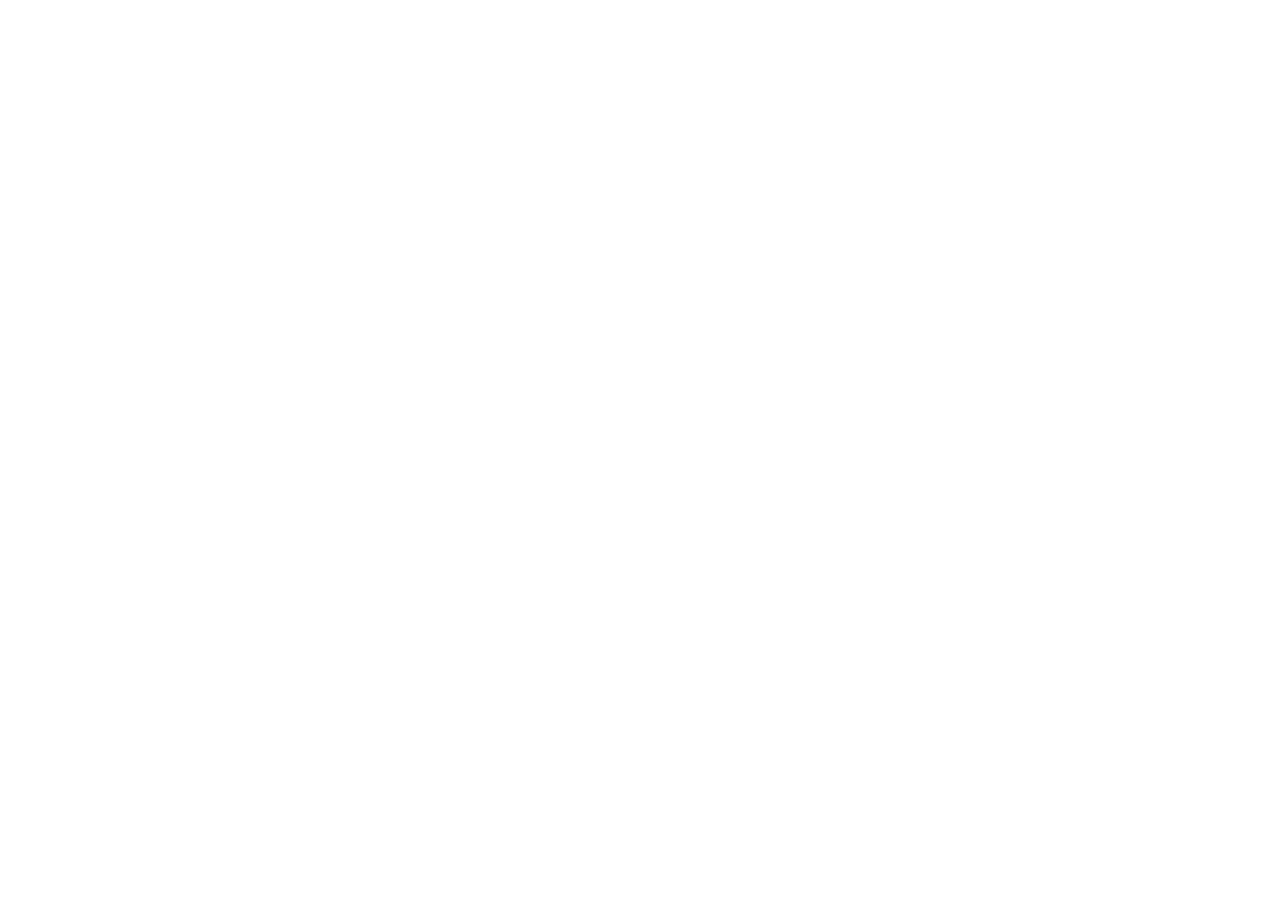
==== CSS Concepts/index.html @ 5d4f9e85 "html complete and rearranging" ====
<!DOCTYPE html>
<html lang="en">
  <head>
    <meta charset="UTF-8" />
    <meta http-equiv="X-UA-Compatible" content="IE=edge" />
    <meta name="viewport" content="width=device-width, initial-scale=1.0" />
    <title>Document</title>
  </head>
  <body></body>
</html>
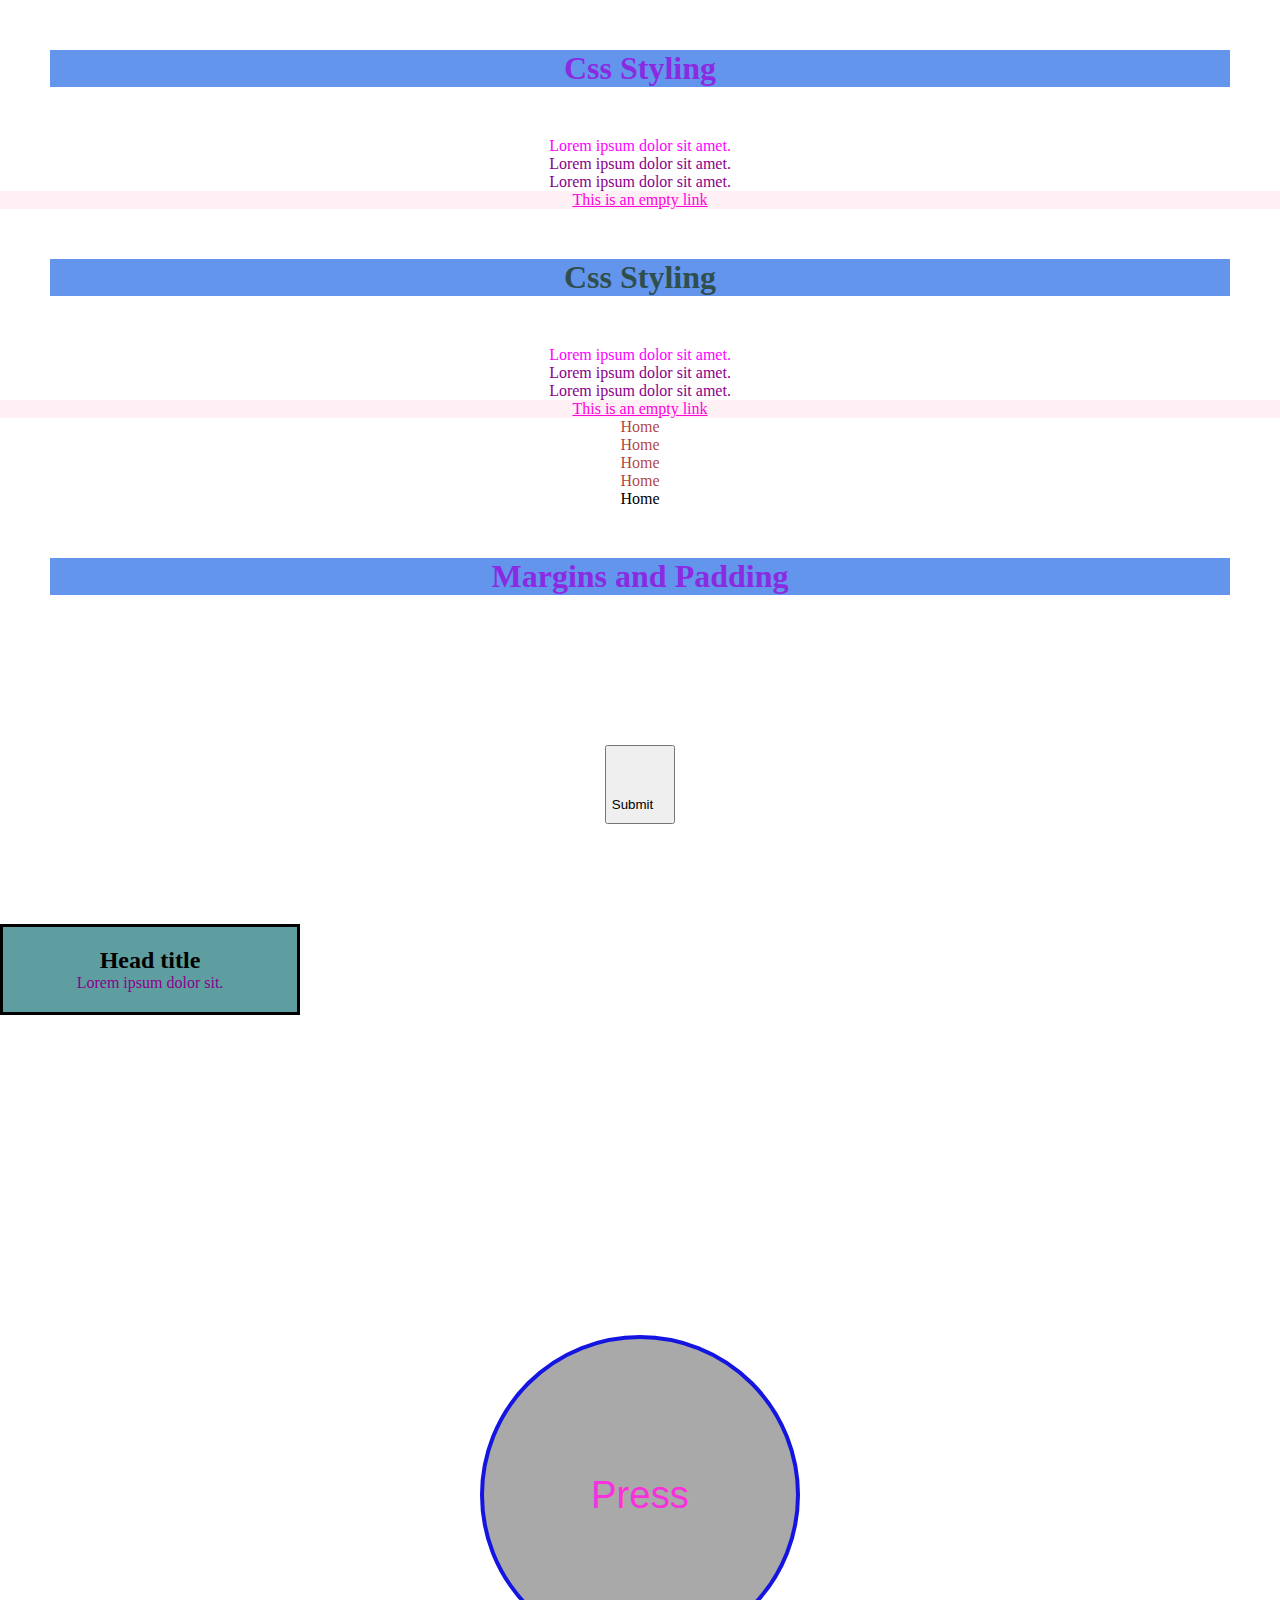
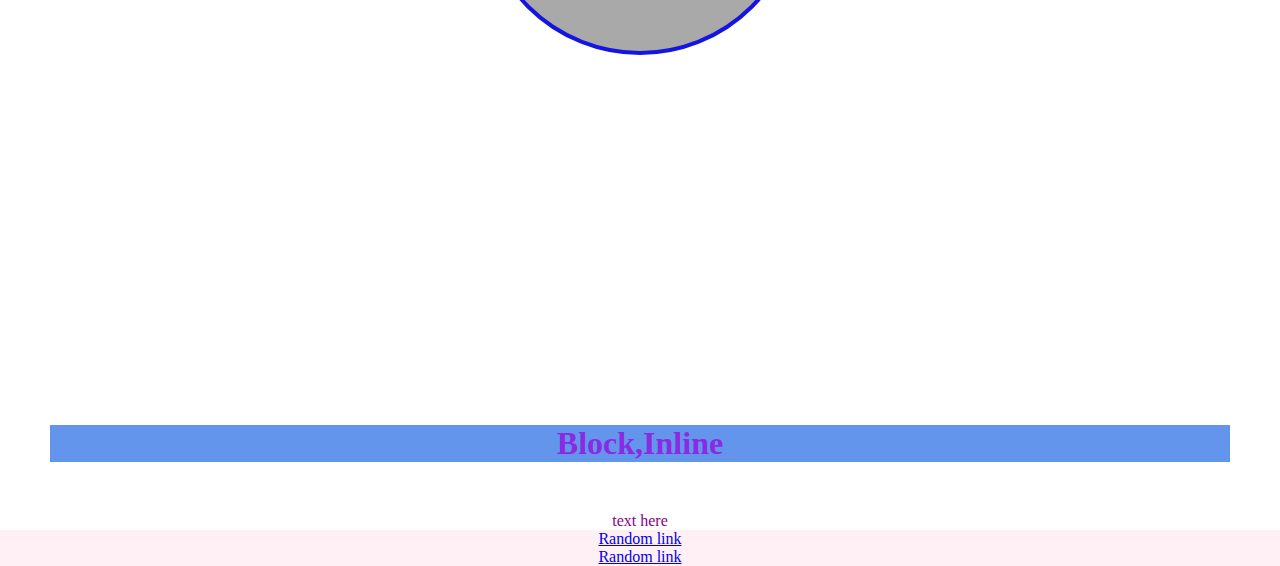
==== commit d0dd6200: "css added" ====
--- a/CSS Concepts/index.html
+++ b/CSS Concepts/index.html
@@ -4,7 +4,58 @@
     <meta charset="UTF-8" />
     <meta http-equiv="X-UA-Compatible" content="IE=edge" />
     <meta name="viewport" content="width=device-width, initial-scale=1.0" />
+    <link rel="stylesheet" href="/CSS Concepts/style.css" />
     <title>Document</title>
   </head>
-  <body></body>
+  <body>
+    <!--direct Style -> not recommended-->
+    <h1 style="color: blueviolet">Css Styling</h1>
+
+    <p class="first-title">Lorem ipsum dolor sit amet.</p>
+    <p>Lorem ipsum dolor sit amet.</p>
+    <p>Lorem ipsum dolor sit amet.</p>
+    <a id="youtube-link" href="#">This is an empty link</a>
+
+    <section class="random">
+      <h1>Css Styling</h1>
+      <p class="first-title">Lorem ipsum dolor sit amet.</p>
+      <p>Lorem ipsum dolor sit amet.</p>
+      <p>Lorem ipsum dolor sit amet.</p>
+      <a id="youtube-link" href="#">This is an empty link</a>
+    </section>
+
+    <ul class="links">
+      <li>Home</li>
+      <li>Home</li>
+      <li>Home</li>
+      <li>Home</li>
+    </ul>
+    <ol>
+      <li>Home</li>
+    </ol>
+
+    <h1>Margins and Padding</h1>
+    <button>Submit</button>
+
+    <div class="textsize">
+      <h2>Head title</h2>
+      <p>Lorem ipsum dolor sit.</p>
+    </div>
+
+    <button id="stylingbuttom">Press</button>
+
+    <!--Block-->
+    <h1>Block,Inline</h1>
+    <p>text here</p>
+    <!--Inline-->
+    <a href="#"> Random link</a>
+    <a href="#"> Random link</a>
+  </body>
 </html>
+
+<!--css and html in same file-->
+<style>
+  h1 {
+    color: blueviolet;
+  }
+</style>
--- a/CSS Concepts/style.css
+++ b/CSS Concepts/style.css
@@ -0,0 +1,101 @@
+/*Ids have bigger Selector specifity, so they ahve high priority. If the have same Selector specifity css and same name applies the last (h1, h1 <-)*/
+/*Id> Class> (p,h1,h2,h3...)*/
+/*General selectors*/
+p {
+  color: darkmagenta;
+}
+
+.first-title {
+  color: fuchsia;
+}
+
+#youtube-link {
+  color: rgb(255, 0, 221);
+}
+
+/*Select inside class*/
+.random h1 {
+  color: darkslategrey;
+}
+
+/*Select everything*/
+* {
+  text-align: center;
+}
+
+/*Select a part plus another*/
+.random + ul {
+  list-style-type: none;
+}
+
+/*Select a part that belongs to something -> in this case li that belongs to ul*/
+ul > li {
+  color: aquamarine;
+}
+
+/*Especific part of class*/
+.links li:nth-child(1) {
+  color: red;
+}
+
+/*Important -> give the highest priority to the code*/
+ul > li {
+  color: rgba(160, 22, 22, 0.822) !important;
+}
+
+/*Paddings and Margins*/
+h1 {
+  background-color: cornflowerblue;
+  margin: 50px;
+}
+button {
+  margin: 100px;
+  padding: 50px 20px 10px 5px; /*Same as padding top,right,bottom, left (in that order)*/
+}
+
+/*Box Model -> depending on the browser there is a box model that can hinder your formating*/
+
+div {
+  background-color: cadetblue;
+  color: black;
+  width: 300px;
+  padding: 20px; /*Paddings in a box model can cause issues with formating, it is better to initiate the page without margins and padding*/
+  border: 3px solid black;
+}
+
+* {
+  margin: 0;
+  padding: 0;
+  box-sizing: border-box; /*All the padding and margin created are within the box, good option to format*/
+}
+
+/*Sizes of pixels...*/
+
+.textsize {
+  font-size: 1rem; /*Pixels are a bit tricky cause they are fixed and difficult to change, mobile and desktop pages difference*/
+  /*1em are 16 pixels by default, but if you change the html font size pixels 1em will scale accordingly*/
+  /*em looks at the parent element in order to scale, so if you nest em's it will scale every time it is nested
+  parent = 16px :children(16*1.5px -> 1.5em, children of children(16*1,5^2 px -> 1.5em) )*/
+  /*In order not to inherit from parent's, it is posible to use rem that inherits only from the root parent*/
+}
+
+/*Button Styling -> how to create the most ugly button ever*/
+
+#stylingbuttom {
+  margin: 20rem;
+  padding: 2rem 4rem;
+  background: none;
+  border: 0.3rem solid rgb(21, 21, 226);
+  color: rgb(248, 48, 221);
+  font-size: 2.4rem;
+  border-radius: 50%;
+  height: 20rem;
+  width: 20rem;
+  background: darkgrey;
+}
+
+/*Block, Inline->inlines doesn't change with height, width and margin just change the left and right margin between inlines elements*/
+a {
+  display: block; /*change inline to block*/
+  background: lavenderblush;
+}
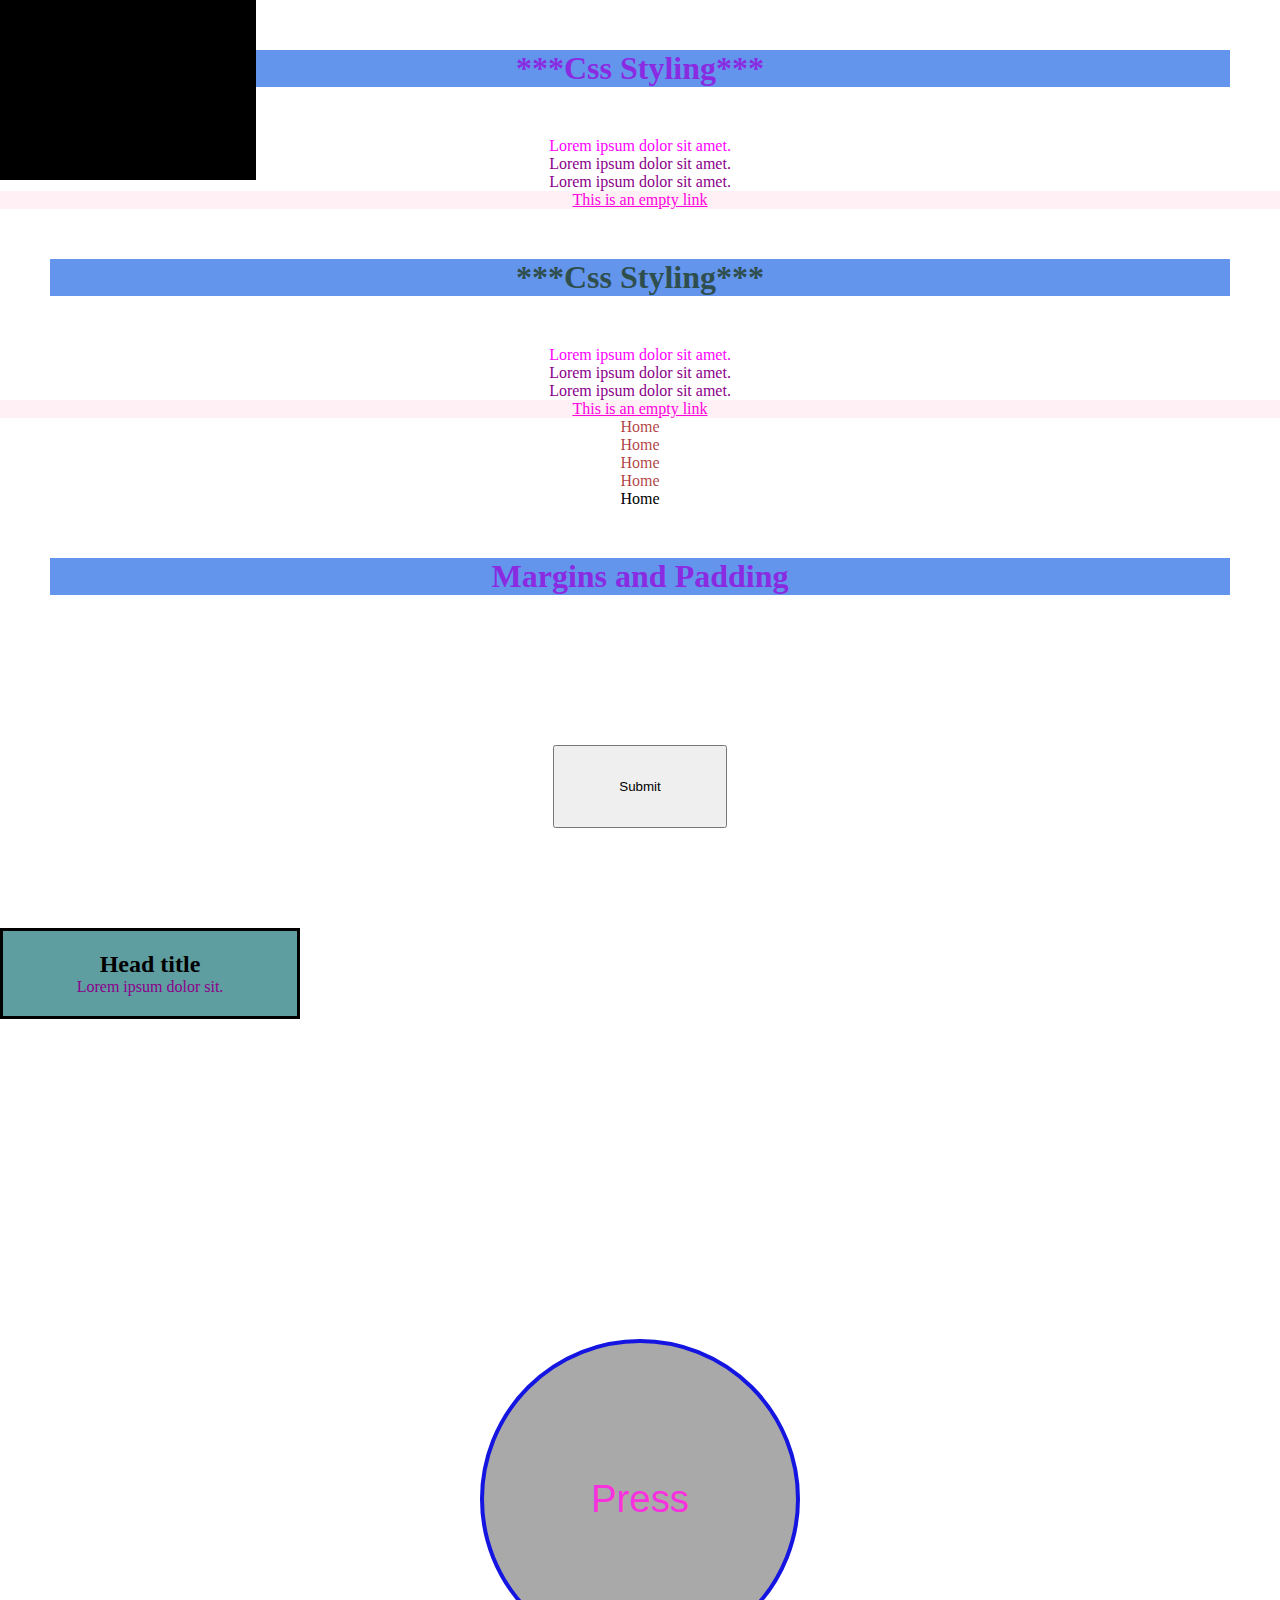
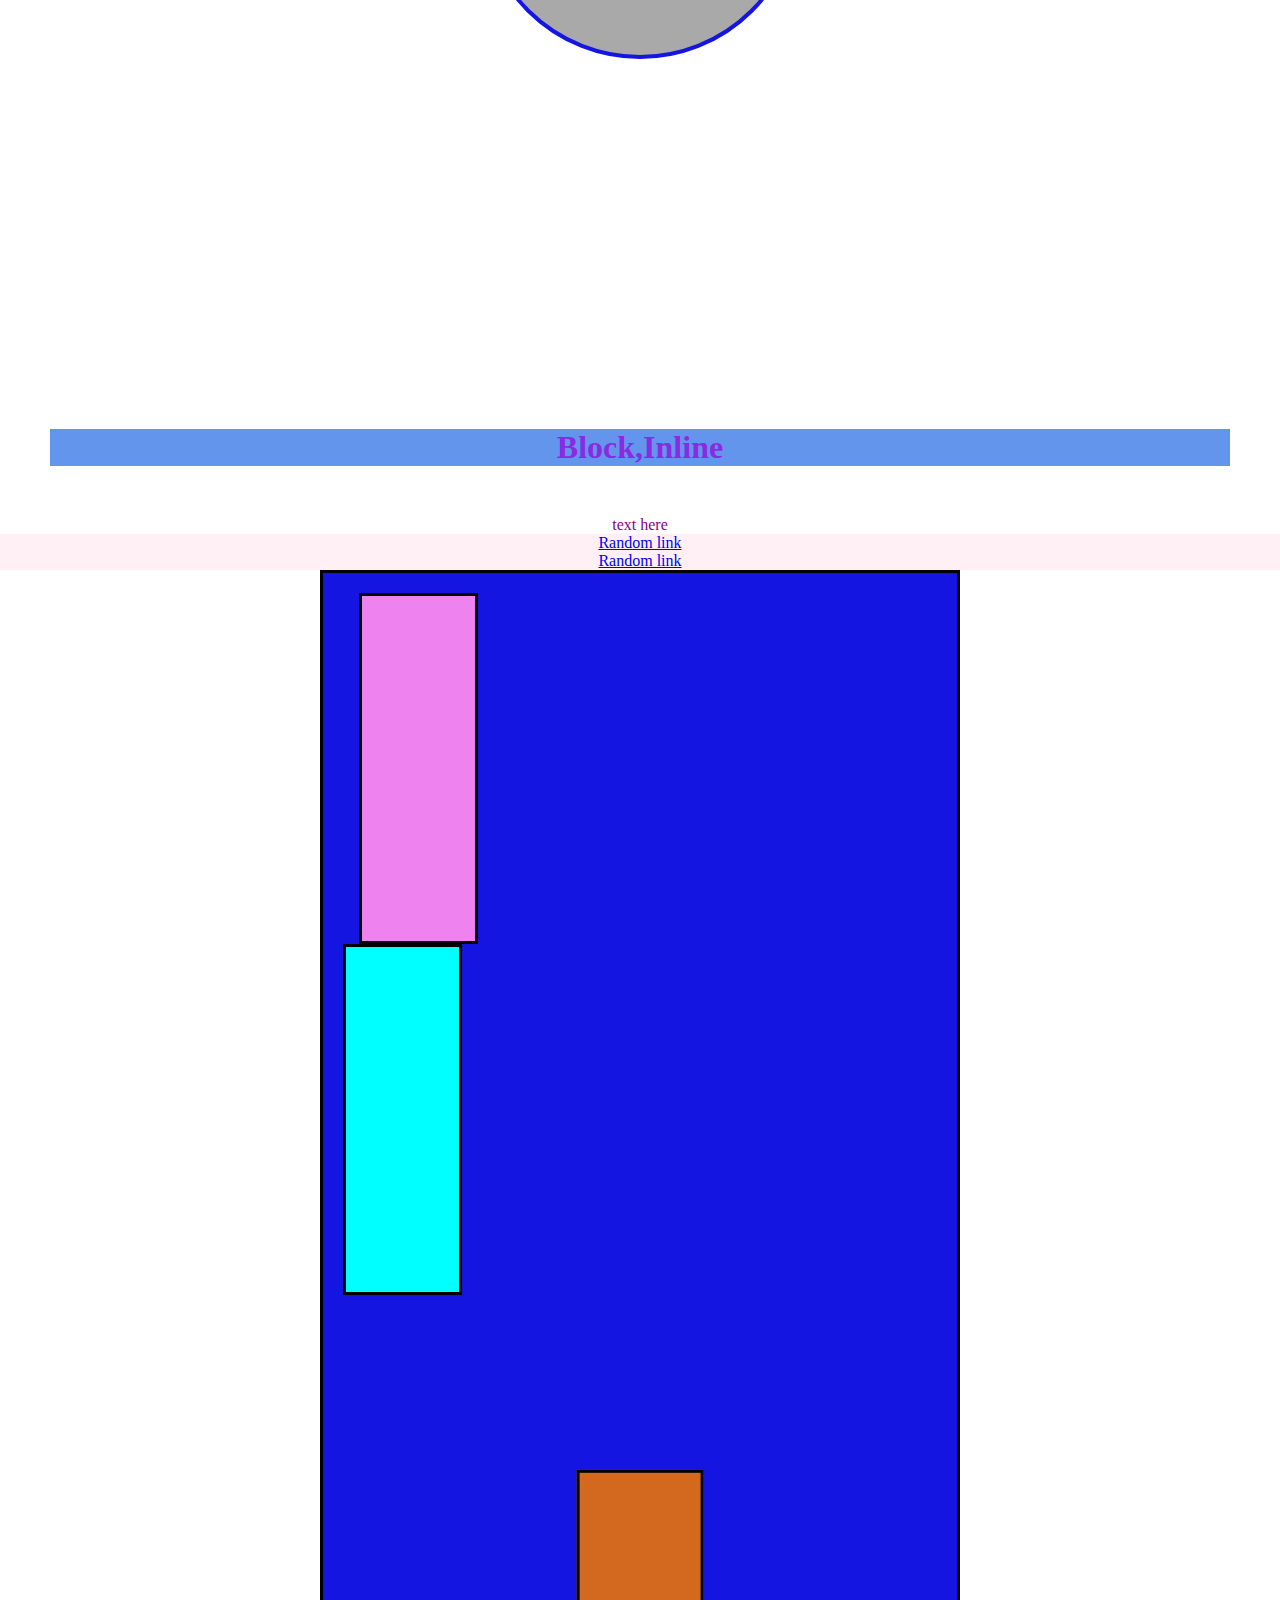
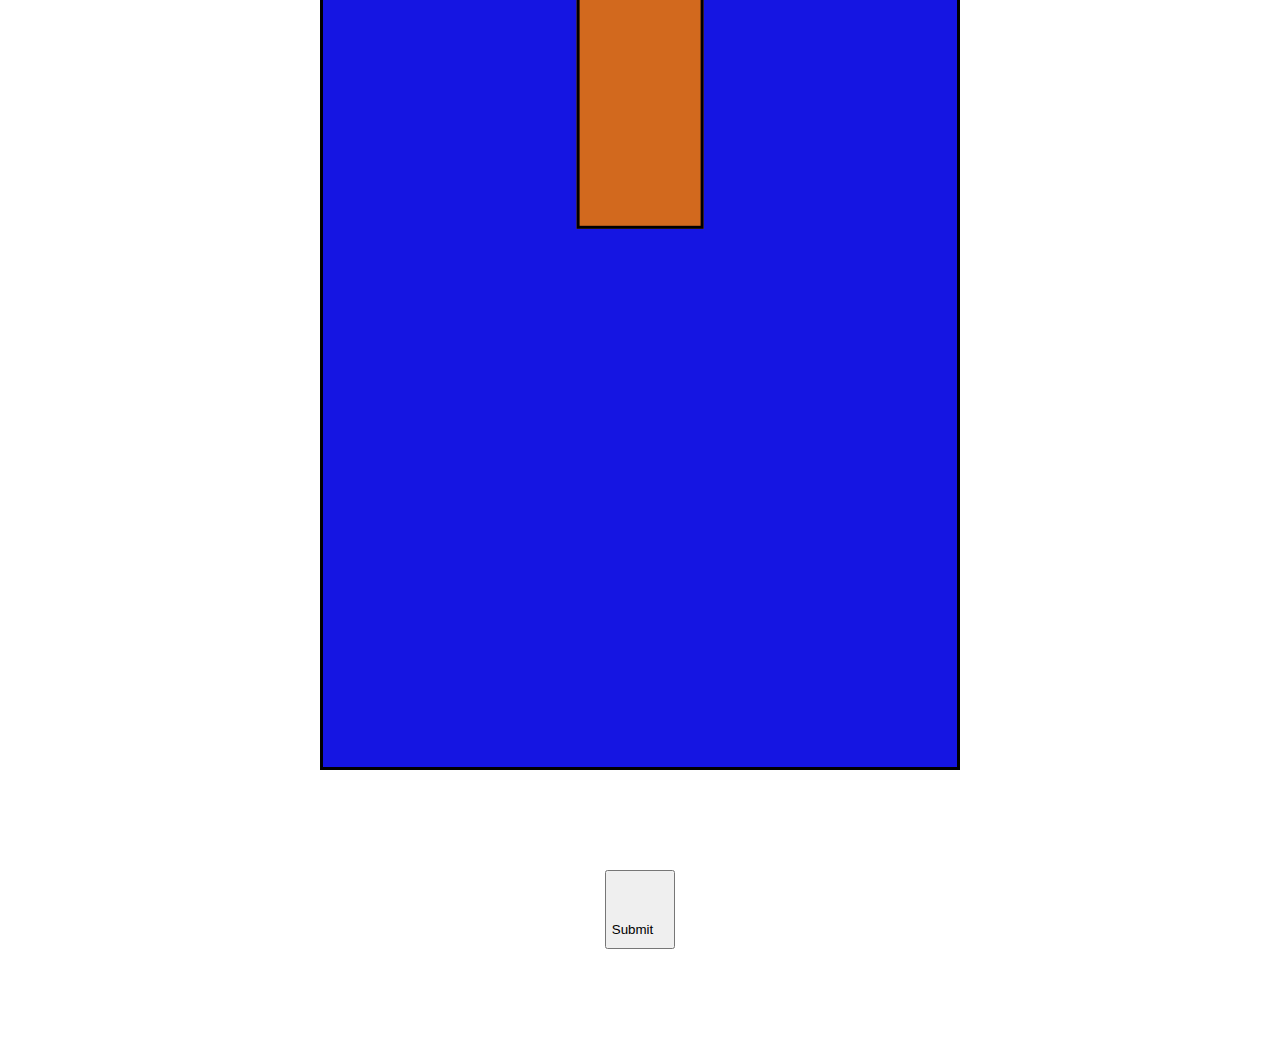
==== commit 088565af: "Css and miniproject" ====
--- a/CSS Concepts/index.html
+++ b/CSS Concepts/index.html
@@ -50,6 +50,17 @@
     <!--Inline-->
     <a href="#"> Random link</a>
     <a href="#"> Random link</a>
+
+    <!--Position-->
+    <div class="container">
+      <div class="box1"></div>
+      <div class="box2"></div>
+      <div class="box3"></div>
+      <div class="box4"></div>
+    </div>
+
+    <!--Pseudoclasses-->
+    <button>Submit</button>
   </body>
 </html>
 
--- a/CSS Concepts/style.css
+++ b/CSS Concepts/style.css
@@ -33,7 +33,7 @@
   color: aquamarine;
 }
 
-/*Especific part of class*/
+/*Specific part of class*/
 .links li:nth-child(1) {
   color: red;
 }
@@ -99,3 +99,74 @@
   display: block; /*change inline to block*/
   background: lavenderblush;
 }
+
+/*Position */
+html,
+body {
+  height: 100%;
+}
+.container {
+  background: rgb(21, 21, 226);
+  width: 50%;
+  height: 200%;
+  margin: auto;
+  position: relative; /*Creates a relative position, so the box1 position will be relative to this and not the webpage*/
+}
+.box1,
+.box2,
+.box3,
+.box4 {
+  width: 20%;
+  height: 20%;
+  background: aqua;
+}
+
+.box1 {
+  position: absolute; /*absolute, it is like the box is taken out of document -> acces to 4 new functions: top, left, bottom, right*/
+  bottom: 50%;
+  left: 50%;
+  background: chocolate;
+  transform: translate(-50%, 100%);
+}
+
+.box2 {
+  position: relative; /*In this case relative moves relatively to the first position of the box*/
+  left: 1rem;
+  background: violet;
+}
+
+.box3 {
+  background: black;
+  position: fixed; /*Fix the box, useful for navigation bars*/
+  top: 0rem;
+  left: 0;
+}
+
+.box4 {
+  position: sticky; /*when you scroll down it stick*/
+  top: 0rem;
+}
+
+/*Pseudoclasses*/
+
+button:nth-of-type(1) {
+  padding: 2rem 4rem;
+  cursor: pointer;
+}
+
+button:hover {
+  background: darkcyan;
+  padding: 2rem 4rem;
+}
+button:focus {
+  background: palevioletred;
+}
+
+/*Pseudoelements*/
+h1:nth-of-type(1)::before {
+  content: "***";
+}
+
+h1:nth-of-type(1)::after {
+  content: "***";
+}
